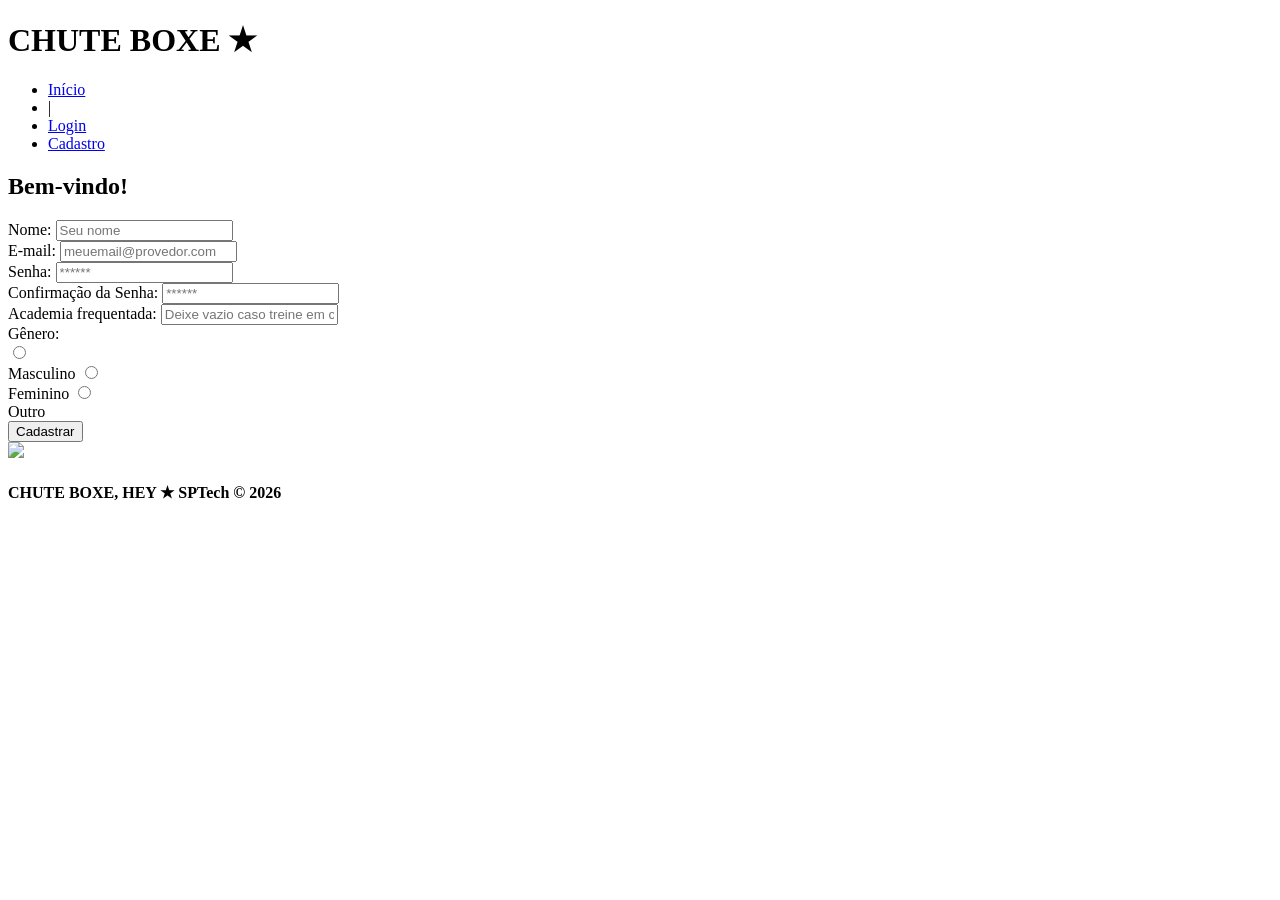
==== public/cadastro.html @ 8359ef5d "Tudo que era empresa virou academia" ====
<!doctype html>
<html lang="pt-br">
  <head>
    <meta charset="UTF-8" />
    <meta http-equiv="X-UA-Compatible" content="IE=edge" />
    <meta name="viewport" content="width=device-width, initial-scale=1.0" />

    <title>CB | Cadastro</title>

    <script src="./js/sessao.js"></script>

    <link rel="stylesheet" href="./css/estilo.css" />
    <link rel="icon" href="./assets/icon/icone.ico" />
    <link rel="preconnect" href="https://fonts.gstatic.com" />
  </head>

  <body onload="listar()">
    <!--header inicio-->
    <div class="header">
      <div class="container">
        <h1 class="titulo">CHUTE BOXE ★</h1>
        <ul class="navbar">
          <li>
            <a href="index.html">Início</a>
          </li>
          <li>|</li>
          <li>
            <a href="login.html">Login</a>
          </li>
          <li class="agora">
            <a href="#">Cadastro</a>
          </li>
        </ul>
      </div>
    </div>
    <!--header fim-->

    <div class="login">
      <div class="alerta_erro">
        <div class="card_erro" id="cardErro">
          <span id="mensagem_erro"></span>
        </div>
      </div>
      <div class="container">
        <div class="card card-cadastro">
          <h2>Bem-vindo!</h2>
          <div class="formulario">
            <!--
                         Para inserir mais um campo, copie uma das inputs abaixo.
                         Assim que inserir vá para o script abaixo.
                     -->

            <div class="campo">
              <span>Nome:</span>
              <input id="nome_input" type="text" placeholder="Seu nome" />
            </div>
            <div class="campo">
              <span>E-mail:</span>
              <input
                id="email_input"
                type="text"
                placeholder="meuemail@provedor.com"
              />
            </div>
            <div class="campo">
              <span>Senha:</span>
              <input id="senha_input" type="password" placeholder="******" />
            </div>
            <div class="campo">
              <span>Confirmação da Senha:</span>
              <input
                id="confirmacao_senha_input"
                type="password"
                placeholder="******"
              />
            </div>
            <div class="campo">
              <span>Academia frequentada:</span>
              <input
                id="academia_input"
                type="text"
                placeholder="Deixe vazio caso treine em casa"
              />
            </div>
            <span>Gênero:</span>
            <div class="campo_radio">
  <input class="input-radio" type="radio" id="id_masculino" name="genero" value="M">
  <label for="id_masculino">
    <div class="radio-btn"></div>
    <span>Masculino</span>
  </label>

  <input class="input-radio" type="radio" id="id_feminino" name="genero" value="F">
  <label for="id_feminino">
    <div class="radio-btn"></div>
    <span>Feminino</span>
  </label>

  <input class="input-radio" type="radio" id="id_outro" name="genero" value="O">
  <label for="id_outro">
    <div class="radio-btn"></div>
    <span>Outro</span>
  </label>
</div>
            <button class="botao" onclick="cadastrar()">Cadastrar</button>
          </div>
          <div id="div_aguardar" class="loading-div">
            <img src="./assets/circle-loading.gif" id="loading-gif" />
          </div>

          <div id="div_erros_login"></div>
        </div>
      </div>
    </div>

    <!--footer inicio-->
    <div class="footer">
      <div class="container">
        <h4>CHUTE BOXE, HEY &starf; SPTech &copy; 2026</h4>
      </div>
    </div>
    <!--footer fim-->
  </body>
</html>

<script>
  // Array para armazenar academia cadastradas para validação de código de ativação
  let listaAcademiaCadastradas = [];

  function cadastrar() {
    // aguardar();

    //Recupere o valor da nova input pelo nome do id
    // Agora vá para o método fetch logo abaixo
    var nomeVar = nome_input.value;
    var emailVar = email_input.value;
    var senhaVar = senha_input.value;
    var confirmacaoSenhaVar = confirmacao_senha_input.value;
    var academiaVar = academia_input.value;
    var generoVar = document.querySelector('input[name="genero"]:checked')?.value;
    var idAcademiaVincular;

    // Verificando se há algum campo em branco
    if (
      nomeVar == "" ||
      emailVar == "" ||
      senhaVar == "" ||
      confirmacaoSenhaVar == "" ||
      academiaVar == "" ||
      generoVar == ""
    ) {
      cardErro.style.display = "block";
      mensagem_erro.innerHTML =
        "(Preencha todos os campos corretamente)";

      finalizarAguardar();
      return false;
    } else {
      setInterval(sumirMensagem, 5000);
    }

    // Verificando se o código de ativação é de alguma academia cadastrada
    for (let i = 0; i < listaAcademiaCadastradas.length; i++) {
      if (listaAcademiaCadastradas[i].codigo_ativacao == codigoVar) {
        idAcademiaVincular = listaAcademiaCadastradas[i].id;
        console.log("Código de ativação válido.");
        break;
      } else {
        cardErro.style.display = "block";
        mensagem_erro.innerHTML = "(Mensagem de erro para código inválido)";
        finalizarAguardar();
      }
    }

    // Enviando o valor da nova input
    fetch("/usuarios/cadastrar", {
      method: "POST",
      headers: {
        "Content-Type": "application/json",
      },
      body: JSON.stringify({
        // crie um atributo que recebe o valor recuperado aqui
        // Agora vá para o arquivo routes/usuario.js
        nomeServer: nomeVar,
        emailServer: emailVar,
        senhaServer: senhaVar,
        idAcademiaVincularServer: idAcademiaVincular,
      }),
    })
      .then(function (resposta) {
        console.log("resposta: ", resposta);

        if (resposta.ok) {
          cardErro.style.display = "block";

          mensagem_erro.innerHTML =
            "Cadastro realizado com sucesso! Redirecionando para tela de Login...";

          setTimeout(() => {
            window.location = "login.html";
          }, "2000");

          limparFormulario();
          finalizarAguardar();
        } else {
          throw "Houve um erro ao tentar realizar o cadastro!";
        }
      })
      .catch(function (resposta) {
        console.log(`#ERRO: ${resposta}`);
        finalizarAguardar();
      });

    return false;
  }

  // Listando academia cadastradas
  function listar() {
    fetch("/academia/listar", {
      method: "GET",
    })
      .then(function (resposta) {
        resposta.json().then((academia) => {
          academia.forEach((academia) => {
            listaAcademiaCadastradas.push(academia);

            console.log("listaAcademiaCadastradas");
            console.log(listaAcademiaCadastradas[0].codigo_ativacao);
          });
        });
      })
      .catch(function (resposta) {
        console.log(`#ERRO: ${resposta}`);
      });
  }

  function sumirMensagem() {
    cardErro.style.display = "none";
  }
</script>
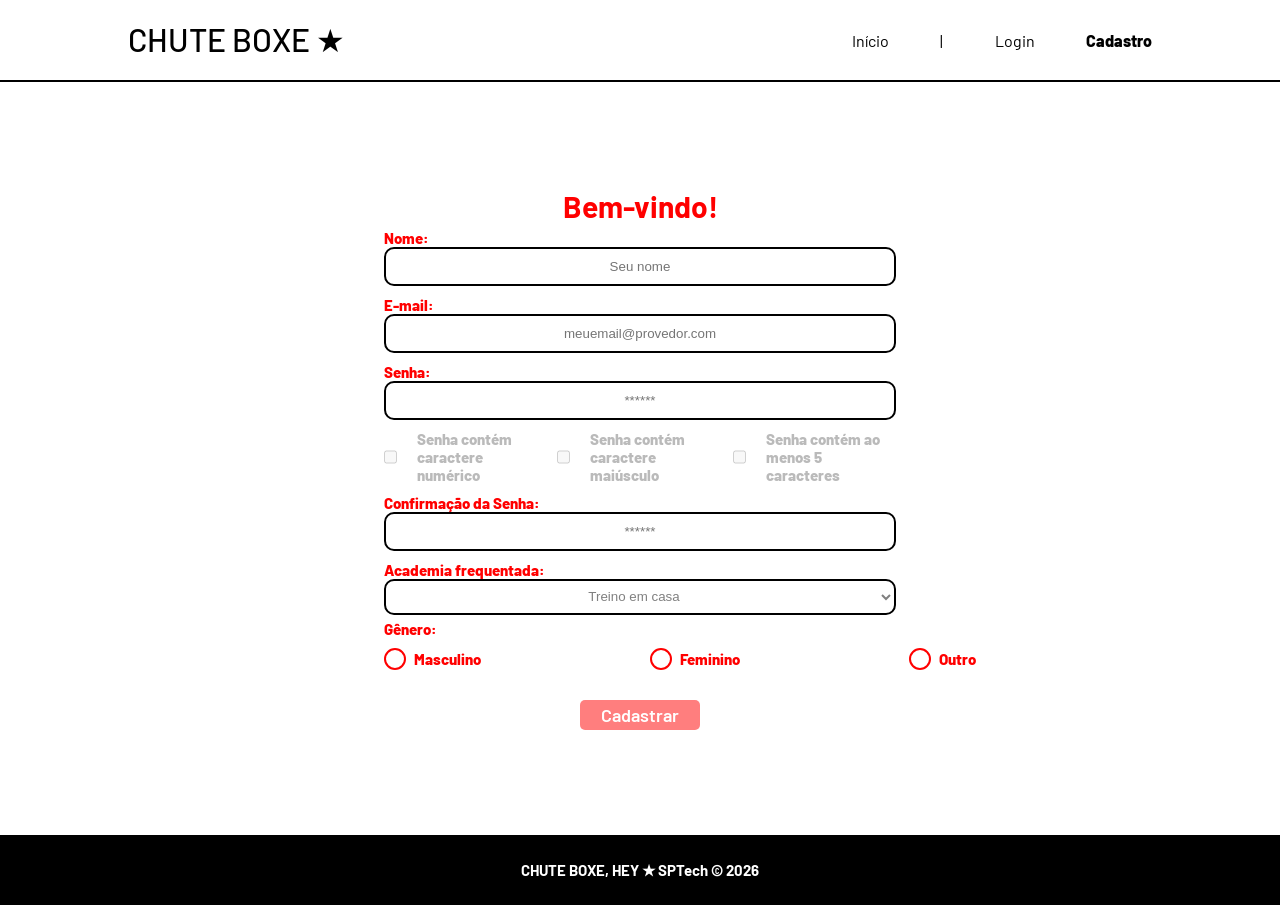
==== commit 7607a788: "Reformulação do front em cadastro e login" ====
--- a/public/cadastro.html
+++ b/public/cadastro.html
@@ -14,7 +14,7 @@
     <link rel="preconnect" href="https://fonts.gstatic.com" />
   </head>
 
-  <body onload="listar()">
+  <body onload="listar(); ativar();">
     <!--header inicio-->
     <div class="header">
       <div class="container">
@@ -45,11 +45,6 @@
         <div class="card card-cadastro">
           <h2>Bem-vindo!</h2>
           <div class="formulario">
-            <!--
-                         Para inserir mais um campo, copie uma das inputs abaixo.
-                         Assim que inserir vá para o script abaixo.
-                     -->
-
             <div class="campo">
               <span>Nome:</span>
               <input id="nome_input" type="text" placeholder="Seu nome" />
@@ -64,7 +59,15 @@
             </div>
             <div class="campo">
               <span>Senha:</span>
-              <input id="senha_input" type="password" placeholder="******" />
+              <input id="senha_input" type="password" placeholder="******" oninput="validar()" />
+              <div class="div_validacao">
+              <input type="checkbox" id="validacao_num" disabled>
+              <span id="validacao_num_span">Senha contém caractere numérico</span>
+              <input type="checkbox" id="validacao_maiu" disabled>
+              <span id="validacao_maiu_span">Senha contém caractere maiúsculo</span>
+              <input type="checkbox" id="validacao_leng" disabled>
+              <span id="validacao_leng_span">Senha contém ao menos 5 caracteres</span>
+              </div>
             </div>
             <div class="campo">
               <span>Confirmação da Senha:</span>
@@ -76,33 +79,49 @@
             </div>
             <div class="campo">
               <span>Academia frequentada:</span>
-              <input
-                id="academia_input"
-                type="text"
-                placeholder="Deixe vazio caso treine em casa"
-              />
+              <select id="academia_input">
+                <option value="">Treino em casa</option>
+              </select>
             </div>
             <span>Gênero:</span>
             <div class="campo_radio">
-  <input class="input-radio" type="radio" id="id_masculino" name="genero" value="M">
-  <label for="id_masculino">
-    <div class="radio-btn"></div>
-    <span>Masculino</span>
-  </label>
-
-  <input class="input-radio" type="radio" id="id_feminino" name="genero" value="F">
-  <label for="id_feminino">
-    <div class="radio-btn"></div>
-    <span>Feminino</span>
-  </label>
-
-  <input class="input-radio" type="radio" id="id_outro" name="genero" value="O">
-  <label for="id_outro">
-    <div class="radio-btn"></div>
-    <span>Outro</span>
-  </label>
-</div>
-            <button class="botao" onclick="cadastrar()">Cadastrar</button>
+              <input
+                class="input-radio"
+                type="radio"
+                id="id_masculino"
+                name="genero"
+                value="M"
+              />
+              <label for="id_masculino">
+                <div class="radio-btn"></div>
+                <span>Masculino</span>
+              </label>
+
+              <input
+                class="input-radio"
+                type="radio"
+                id="id_feminino"
+                name="genero"
+                value="F"
+              />
+              <label for="id_feminino">
+                <div class="radio-btn"></div>
+                <span>Feminino</span>
+              </label>
+
+              <input
+                class="input-radio"
+                type="radio"
+                id="id_outro"
+                name="genero"
+                value="O"
+              />
+              <label for="id_outro">
+                <div class="radio-btn"></div>
+                <span>Outro</span>
+              </label>
+            </div>
+            <button class="botao" id="botao_cadastro" onclick="cadastrar()" disabled>Cadastrar</button>
           </div>
           <div id="div_aguardar" class="loading-div">
             <img src="./assets/circle-loading.gif" id="loading-gif" />
@@ -118,73 +137,133 @@
       <div class="container">
         <h4>CHUTE BOXE, HEY &starf; SPTech &copy; 2026</h4>
       </div>
-    </div>
+    </div>  
     <!--footer fim-->
   </body>
 </html>
 
 <script>
-  // Array para armazenar academia cadastradas para validação de código de ativação
-  let listaAcademiaCadastradas = [];
+  function validar() {
+    var senhaVar = senha_input.value;
+    var senhaMinuscula = senhaVar.toLowerCase();
+    var temMaiusculo = (senhaVar != senhaMinuscula);
+    var temMinimo = !(senhaVar.length < 5);
+    var temNumero = senhaVar.includes("0") || 
+                  senhaVar.includes("1") || 
+                  senhaVar.includes("2") || 
+                  senhaVar.includes("3") || 
+                  senhaVar.includes("4") || 
+                  senhaVar.includes("5") || 
+                  senhaVar.includes("6") || 
+                  senhaVar.includes("7") || 
+                  senhaVar.includes("8") || 
+                  senhaVar.includes("9");
+
+    validacao_num.checked = temNumero;
+    validacao_maiu.checked = temMaiusculo;
+    validacao_leng.checked = temMinimo;
+
+    if (validacao_num.checked) {
+      validacao_num_span.style.color = 'green';
+    } else {
+      validacao_num_span.style.color = '';
+    }
+
+    if (validacao_maiu.checked) {
+      validacao_maiu_span.style.color = 'green';
+    } else {
+      validacao_maiu_span.style.color = '';
+    }
+
+    if (validacao_leng.checked) {
+      validacao_leng_span.style.color = 'green';
+    } else {
+      validacao_leng_span.style.color = '';
+    }
+
+    if (validacao_num.checked &&
+      validacao_maiu.checked &&
+      validacao_leng.checked) {
+      return true;
+    } else {
+      return false;
+    }
+  }
+
+  function ativar() {
+    var senhaVar = senha_input.value;
+    var confirmacaoSenhaVar = confirmacao_senha_input.value;
+
+    if (confirmacaoSenhaVar == senhaVar && validar()) {
+      botao_cadastro.style.cursor = 'pointer';
+      botao_cadastro.disabled = false;
+      botao_cadastro.style.opacity = 1;
+    } else {
+      botao_cadastro.style.cursor = 'not-allowed';
+      botao_cadastro.disabled = true;
+      botao_cadastro.style.opacity = 0.5;
+    }
+
+  }
+
+  setInterval(ativar, 100); 
+  
+  function listar() {
+    fetch("/academia/listar", {
+        method: "GET",
+    })
+    .then(function (resposta) {
+        resposta.json().then(function (academias) {
+            academias.forEach(function (academia) {
+                var option = document.createElement("option");
+                option.value = academia.nome;
+                option.text = academia.nome;
+                academia_input.appendChild(option);
+            });
+        });
+    })
+    .catch(function (resposta) {
+        console.log(`#ERRO: ${resposta}`);
+    });
+}
 
   function cadastrar() {
-    // aguardar();
-
-    //Recupere o valor da nova input pelo nome do id
-    // Agora vá para o método fetch logo abaixo
     var nomeVar = nome_input.value;
     var emailVar = email_input.value;
     var senhaVar = senha_input.value;
     var confirmacaoSenhaVar = confirmacao_senha_input.value;
-    var academiaVar = academia_input.value;
-    var generoVar = document.querySelector('input[name="genero"]:checked')?.value;
-    var idAcademiaVincular;
-
-    // Verificando se há algum campo em branco
+    var academiaVar = academia_input.value || null;
+    var generoVar = document.querySelector('input[name="genero"]:checked',)?.value;
+
     if (
       nomeVar == "" ||
       emailVar == "" ||
       senhaVar == "" ||
       confirmacaoSenhaVar == "" ||
-      academiaVar == "" ||
-      generoVar == ""
+      !generoVar
     ) {
       cardErro.style.display = "block";
-      mensagem_erro.innerHTML =
-        "(Preencha todos os campos corretamente)";
-
+      mensagem_erro.innerHTML = "(Preencha todos os campos corretamente)";
       finalizarAguardar();
       return false;
-    } else {
+
+    }
+    
+    else {
       setInterval(sumirMensagem, 5000);
     }
 
-    // Verificando se o código de ativação é de alguma academia cadastrada
-    for (let i = 0; i < listaAcademiaCadastradas.length; i++) {
-      if (listaAcademiaCadastradas[i].codigo_ativacao == codigoVar) {
-        idAcademiaVincular = listaAcademiaCadastradas[i].id;
-        console.log("Código de ativação válido.");
-        break;
-      } else {
-        cardErro.style.display = "block";
-        mensagem_erro.innerHTML = "(Mensagem de erro para código inválido)";
-        finalizarAguardar();
-      }
-    }
-
-    // Enviando o valor da nova input
     fetch("/usuarios/cadastrar", {
       method: "POST",
       headers: {
         "Content-Type": "application/json",
       },
       body: JSON.stringify({
-        // crie um atributo que recebe o valor recuperado aqui
-        // Agora vá para o arquivo routes/usuario.js
         nomeServer: nomeVar,
         emailServer: emailVar,
         senhaServer: senhaVar,
-        idAcademiaVincularServer: idAcademiaVincular,
+        generoServer: generoVar,
+        academiaServer: academiaVar,
       }),
     })
       .then(function (resposta) {
@@ -192,7 +271,6 @@
 
         if (resposta.ok) {
           cardErro.style.display = "block";
-
           mensagem_erro.innerHTML =
             "Cadastro realizado com sucesso! Redirecionando para tela de Login...";
 
@@ -214,26 +292,6 @@
     return false;
   }
 
-  // Listando academia cadastradas
-  function listar() {
-    fetch("/academia/listar", {
-      method: "GET",
-    })
-      .then(function (resposta) {
-        resposta.json().then((academia) => {
-          academia.forEach((academia) => {
-            listaAcademiaCadastradas.push(academia);
-
-            console.log("listaAcademiaCadastradas");
-            console.log(listaAcademiaCadastradas[0].codigo_ativacao);
-          });
-        });
-      })
-      .catch(function (resposta) {
-        console.log(`#ERRO: ${resposta}`);
-      });
-  }
-
   function sumirMensagem() {
     cardErro.style.display = "none";
   }
--- a/public/css/estilo.css
+++ b/public/css/estilo.css
@@ -0,0 +1,467 @@
+@import url('https://fonts.googleapis.com/css2?family=Barlow:ital,wght@0,100;0,200;0,300;0,400;0,500;0,600;0,700;0,800;0,900;1,100;1,200;1,300;1,400;1,500;1,600;1,700;1,800;1,900&display=swap');
+
+body {
+  margin: 0;
+  padding: 0;
+  font-family: 'Barlow', 'Segoe UI', 'Segoe UI', Tahoma, Geneva, Verdana, sans-serif;
+  background-color: rgb(255, 255, 255);
+}
+
+:root {
+  --tamanho-header: 80px;
+  --tamanho-banner: calc(100vh - var(--tamanho-header) - var(--tamanho-footer) - 2px);
+  --tamanho-simulador: calc(100vh - var(--tamanho-header) - var(--tamanho-footer) - 2px);
+  --tamanho-login: calc(100vh - var(--tamanho-header) - var(--tamanho-footer) - 2px);
+  --tamanho-footer: 65px;
+}
+
+.container {
+  display: flex;
+  width: 80%;
+  margin: auto;
+}
+
+.header {
+  height: var(--tamanho-header);
+  border-bottom: 2px solid #000000;
+}
+
+.header .container {
+  justify-content: space-between;
+  align-items: center;
+  height: 100%;
+}
+
+.header a {
+  text-decoration: none;
+  color: #000000;
+}
+
+.agora {
+  font-weight: 800;
+}
+
+.navbar {
+  width: 300px;
+  display: flex;
+  align-items: center;
+  justify-content: space-between;
+  list-style: none;
+  color: #000000;
+}
+
+.titulo {
+  color: #000000;
+  width: fit-content;
+  font-weight: 500;
+}
+
+.header h1 {
+  margin: 0;
+}
+
+/* BANNER */
+
+.banner {
+  height: var(--tamanho-banner);
+  color: white;
+  background-image: url('../assets/imgs/academia.jpg');
+  background-size: cover;    
+}
+
+.banner .container {
+  align-items: center;
+  height: 20%;
+}
+
+.banner .container p {
+  width: 22%;
+  margin: -4%;
+  padding: 0;
+  font-size: 36px;
+}
+
+.banner .container span {
+  font-weight: 800;
+}
+
+/* MISSÃO VISÃO VALORES */
+
+.social {
+  background-color: #e5e5e5;
+  display: flex;
+}
+
+.social .container {
+  justify-content: center;
+}
+
+.box img {
+  width: 170px;
+  height: 170px;
+}
+
+.social .container .boxes {
+  display: flex;
+  justify-content: center;
+  gap: 40px;
+  width: 100%;
+  padding: 30px 0;
+}
+
+.social p {
+  text-align: center;
+}
+
+.box {
+  display: flex;
+  flex-direction: column;
+  align-items: center;
+}
+
+.info {
+  display: flex;
+  flex-direction: column;
+  align-items: center;
+}
+
+.info .cadastre button {
+  background-color: #ff0000;
+  color: #ffffff;
+  font-weight: bolder;
+  font-size: large;
+  border-radius: 10px;
+  margin-bottom: 20px;
+}
+
+.info .cadastre span {
+display: flex;
+justify-content: center;
+color: #000000;
+font-weight: bolder;
+font-size: larger;
+margin-top: 20px;
+}
+
+.story h2 {
+  display: flex; 
+  flex-direction: columns; 
+  color: red; 
+  justify-content: center;
+  font-size: 60px;
+  margin-top: 20px;
+  margin-bottom: 20px;
+}
+
+/* FOOTER */
+
+.footer {
+  background-color: #000000;
+  height: 70px;
+  color: #fff;
+  display: flex;
+  font-size: 15px;
+}
+
+.footer .container {
+  justify-content: center;
+  text-align: center;
+}
+
+.footer .container .version {
+  font-size: 12px;
+}
+
+/* LOGIN */
+
+.login {
+  height: var(--tamanho-login);
+  background-image: url('../assets/imgs/academia.jpg');
+  background-size: cover;
+}
+
+.login .container {
+  justify-content: center;
+  align-items: center;
+  height: 100%;
+  width: 100%;
+  backdrop-filter: blur(5px);
+}
+
+.card {
+  width: 50%;
+  background-color: #ffffff;
+  border-radius: 10px;
+  display: flex;
+  align-items: center;
+  justify-content: space-evenly;
+  color: rgb(255, 0, 0);
+  flex-direction: column;
+  height: fit-content;
+  padding: 20px 0;
+}
+
+.card h2 {
+  margin: 0;
+  font-size: 30px;
+}
+
+.formulario {
+  display: flex;
+  height: 90%;
+  width: 80%;
+  justify-content: space-around;
+  flex-direction: column;
+}
+
+.formulario span {
+  font-size: 15px;
+  font-weight: 800;
+}
+
+.formulario input {
+  border: 2px solid #000000;
+  text-align: center;
+  border-radius: 10px;
+  margin: 0;
+}
+
+.formulario select {
+  border: 2px solid #000000;
+  background-color: white;
+  color: gray;
+  height: 36px;
+  text-align: center;
+  border-radius: 10px;
+  margin: 0;
+}
+
+.campo {
+  display: flex;
+  flex-direction: column;
+  justify-content: start;
+  padding: 5px 0;
+}
+
+.campo_radio {
+  display: flex;
+  flex-direction: row;
+  align-items: center;
+  gap: 33%;
+  padding: 10px 0;
+}
+
+.input-radio {
+  position: absolute;
+  opacity: 0;
+}
+
+.campo_radio label {
+  display: flex;
+  flex-direction: row;
+  align-items: center; 
+  cursor: pointer;
+  margin: 0;
+}
+
+.campo_radio input[type="radio"] {
+  margin-right: 5px;
+  cursor: pointer;
+  width: auto;
+  height: auto;
+}
+
+.radio-btn {
+  height: 18px;
+  width: 18px;
+  border: 2px solid #ff0000;
+  border-radius: 50%;
+  margin-right: 8px;
+  display: flex;
+  align-items: center;
+  justify-content: center;
+  transition: 0.2s;
+}
+
+.input-radio:checked + label .radio-btn {
+  background-color: #ff0000;
+}
+
+.input-radio:checked + label .radio-btn::after {
+  content: "";
+  width: 8px;
+  height: 8px;
+  background-color: white;
+  border-radius: 50%;
+}
+
+.botao {
+  cursor: pointer;
+  font-family: "Barlow", sans-serif;
+  border: 0;
+  border-radius: 5px;
+  font-weight: 600;
+  font-size: 18px;
+  color: #fff;
+  background-color:   #ff0000;
+  width: 120px;
+  height: 30px;
+  align-self: center;
+  margin-top: 20px;
+}
+
+#botao_cadastro {
+  cursor: not-allowed;
+  background-color: #ff0000;
+  opacity: 50%;
+}
+
+.loading-div {
+  width: 50px;
+  display: none;
+}
+
+.loading-div img {
+  height: 50px;
+  width: 50px;
+}
+
+#div_erros_login {
+  display: none
+}
+
+/* FORMULARIO */
+
+.alerta_erro{
+  display: flex;
+  justify-content: flex-end;
+}
+
+.card_erro {
+  display: none;
+  background-color: #fff;
+  color: black;
+  width: 230px;
+  position: relative;
+  border-radius: 4px;
+  border: #ec0d0d 3px solid;
+  padding: 10px;
+  margin-right: 10%;
+  z-index: 2;
+}
+
+.card_erro #mensagem_erro{
+  font-weight: 500;
+  font-size: 20px;
+}
+
+.formulario .tipo_campo {
+  font-size: 20px;
+  font-weight: 600 !important;
+}
+
+.formulario {
+  display: flex;
+  flex-direction: column;
+}
+
+input {
+  margin-bottom: 10px;
+  border: 2px solid #000000;
+  padding: 10px;
+  text-align: center;
+  border-radius: 10px;
+}
+
+.btn {
+  font-family: "Barlow", sans-serif;
+  border: 0;
+  border-radius: 5px;
+  font-weight: 600;
+  font-size: 18px;
+  padding: 10px 15px;
+  color: white;
+  background-color: #ec0d0d;
+  width: 120px;
+  align-self: center;
+  margin-top: 5px;
+}
+
+.loading-div {
+  width: 50px;
+  margin: auto;
+  display: none;
+}
+
+.loading-div img {
+  height: 50px;
+  width: 50px;
+}
+
+/* SIMULADOR */
+
+.simulador {
+  color: white;
+}
+
+.simulador .container {
+  flex-direction: column;
+  overflow: scroll; 
+  height: var(--tamanho-simulador);
+}
+
+/* ALERTA */
+
+#alerta {
+  position: absolute;
+  right: 0;
+  bottom: 0;
+}
+
+.mensagem-alarme {
+  background-color: white;
+  border-radius: 5px;
+  width: 300px;
+  height: 80px;
+  margin: 10px;
+  padding: 10px 0;
+  display: flex;
+  justify-content: space-evenly;
+  align-items: center;
+}
+
+.mensagem-alarme h3 {
+  font-size: 14px;
+  margin: 0;
+}
+
+.mensagem-alarme .informacao {
+  width: 66%;
+}
+
+.alarme-sino {
+  width: 48px;
+  height: 48px;
+  animation-name: bell;
+  animation-duration: 4s;
+  background-image: url('https://cdn-icons-png.flaticon.com/512/1157/1157000.png');
+  background-size: cover;
+  animation-iteration-count: infinite;
+}
+
+@keyframes bell {
+  0%   {transform: rotate(25deg)}
+  25%  {transform: rotate(-25deg)}
+  50%  {transform: rotate(25deg)}
+  75%  {transform: rotate(-25deg)}
+  100% {transform: rotate(25deg)}
+}
+
+.div_validacao {
+  display: flex;
+  justify-content: center;
+  margin-top: 10px;
+  gap: 20px;
+  color: rgba(88, 88, 88, 0.411);
+  flex-direction: row;
+}
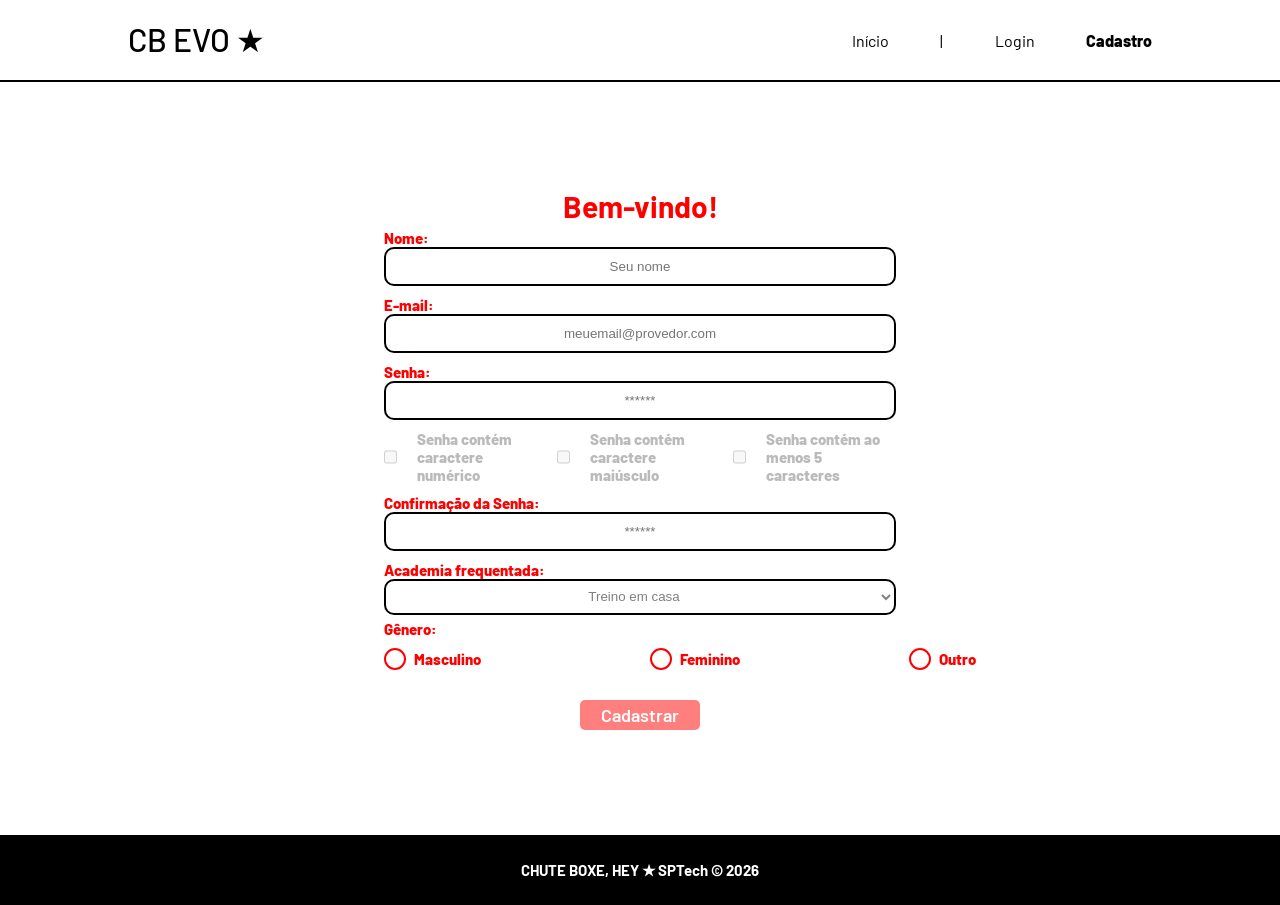
==== commit fd8c63bb: "Subindo arquivos que estavam locais" ====
--- a/public/cadastro.html
+++ b/public/cadastro.html
@@ -14,11 +14,16 @@
     <link rel="preconnect" href="https://fonts.gstatic.com" />
   </head>
 
-  <body onload="listar(); ativar();">
+  <body
+    onload="
+      listar();
+      ativar();
+    "
+  >
     <!--header inicio-->
     <div class="header">
       <div class="container">
-        <h1 class="titulo">CHUTE BOXE ★</h1>
+        <h1 class="titulo">CB EVO ★</h1>
         <ul class="navbar">
           <li>
             <a href="index.html">Início</a>
@@ -59,14 +64,25 @@
             </div>
             <div class="campo">
               <span>Senha:</span>
-              <input id="senha_input" type="password" placeholder="******" oninput="validar()" />
+              <input
+                id="senha_input"
+                type="password"
+                placeholder="******"
+                oninput="validar()"
+              />
               <div class="div_validacao">
-              <input type="checkbox" id="validacao_num" disabled>
-              <span id="validacao_num_span">Senha contém caractere numérico</span>
-              <input type="checkbox" id="validacao_maiu" disabled>
-              <span id="validacao_maiu_span">Senha contém caractere maiúsculo</span>
-              <input type="checkbox" id="validacao_leng" disabled>
-              <span id="validacao_leng_span">Senha contém ao menos 5 caracteres</span>
+                <input type="checkbox" id="validacao_num" disabled />
+                <span id="validacao_num_span"
+                  >Senha contém caractere numérico</span
+                >
+                <input type="checkbox" id="validacao_maiu" disabled />
+                <span id="validacao_maiu_span"
+                  >Senha contém caractere maiúsculo</span
+                >
+                <input type="checkbox" id="validacao_leng" disabled />
+                <span id="validacao_leng_span"
+                  >Senha contém ao menos 5 caracteres</span
+                >
               </div>
             </div>
             <div class="campo">
@@ -121,7 +137,14 @@
                 <span>Outro</span>
               </label>
             </div>
-            <button class="botao" id="botao_cadastro" onclick="cadastrar()" disabled>Cadastrar</button>
+            <button
+              class="botao"
+              id="botao_cadastro"
+              onclick="cadastrar()"
+              disabled
+            >
+              Cadastrar
+            </button>
           </div>
           <div id="div_aguardar" class="loading-div">
             <img src="./assets/circle-loading.gif" id="loading-gif" />
@@ -137,7 +160,7 @@
       <div class="container">
         <h4>CHUTE BOXE, HEY &starf; SPTech &copy; 2026</h4>
       </div>
-    </div>  
+    </div>
     <!--footer fim-->
   </body>
 </html>
@@ -146,44 +169,47 @@
   function validar() {
     var senhaVar = senha_input.value;
     var senhaMinuscula = senhaVar.toLowerCase();
-    var temMaiusculo = (senhaVar != senhaMinuscula);
+    var temMaiusculo = senhaVar != senhaMinuscula;
     var temMinimo = !(senhaVar.length < 5);
-    var temNumero = senhaVar.includes("0") || 
-                  senhaVar.includes("1") || 
-                  senhaVar.includes("2") || 
-                  senhaVar.includes("3") || 
-                  senhaVar.includes("4") || 
-                  senhaVar.includes("5") || 
-                  senhaVar.includes("6") || 
-                  senhaVar.includes("7") || 
-                  senhaVar.includes("8") || 
-                  senhaVar.includes("9");
+    var temNumero =
+      senhaVar.includes("0") ||
+      senhaVar.includes("1") ||
+      senhaVar.includes("2") ||
+      senhaVar.includes("3") ||
+      senhaVar.includes("4") ||
+      senhaVar.includes("5") ||
+      senhaVar.includes("6") ||
+      senhaVar.includes("7") ||
+      senhaVar.includes("8") ||
+      senhaVar.includes("9");
 
     validacao_num.checked = temNumero;
     validacao_maiu.checked = temMaiusculo;
     validacao_leng.checked = temMinimo;
 
     if (validacao_num.checked) {
-      validacao_num_span.style.color = 'green';
-    } else {
-      validacao_num_span.style.color = '';
+      validacao_num_span.style.color = "green";
+    } else {
+      validacao_num_span.style.color = "";
     }
 
     if (validacao_maiu.checked) {
-      validacao_maiu_span.style.color = 'green';
-    } else {
-      validacao_maiu_span.style.color = '';
+      validacao_maiu_span.style.color = "green";
+    } else {
+      validacao_maiu_span.style.color = "";
     }
 
     if (validacao_leng.checked) {
-      validacao_leng_span.style.color = 'green';
-    } else {
-      validacao_leng_span.style.color = '';
-    }
-
-    if (validacao_num.checked &&
+      validacao_leng_span.style.color = "green";
+    } else {
+      validacao_leng_span.style.color = "";
+    }
+
+    if (
+      validacao_num.checked &&
       validacao_maiu.checked &&
-      validacao_leng.checked) {
+      validacao_leng.checked
+    ) {
       return true;
     } else {
       return false;
@@ -195,37 +221,36 @@
     var confirmacaoSenhaVar = confirmacao_senha_input.value;
 
     if (confirmacaoSenhaVar == senhaVar && validar()) {
-      botao_cadastro.style.cursor = 'pointer';
+      botao_cadastro.style.cursor = "pointer";
       botao_cadastro.disabled = false;
       botao_cadastro.style.opacity = 1;
     } else {
-      botao_cadastro.style.cursor = 'not-allowed';
+      botao_cadastro.style.cursor = "not-allowed";
       botao_cadastro.disabled = true;
       botao_cadastro.style.opacity = 0.5;
     }
-
-  }
-
-  setInterval(ativar, 100); 
-  
+  }
+
+  setInterval(ativar, 100);
+
   function listar() {
     fetch("/academia/listar", {
-        method: "GET",
+      method: "GET",
     })
-    .then(function (resposta) {
+      .then(function (resposta) {
         resposta.json().then(function (academias) {
-            academias.forEach(function (academia) {
-                var option = document.createElement("option");
-                option.value = academia.nome;
-                option.text = academia.nome;
-                academia_input.appendChild(option);
-            });
+          academias.forEach(function (academia) {
+            var option = document.createElement("option");
+            option.value = academia.nome;
+            option.text = academia.nome;
+            academia_input.appendChild(option);
+          });
         });
-    })
-    .catch(function (resposta) {
+      })
+      .catch(function (resposta) {
         console.log(`#ERRO: ${resposta}`);
-    });
-}
+      });
+  }
 
   function cadastrar() {
     var nomeVar = nome_input.value;
@@ -233,23 +258,21 @@
     var senhaVar = senha_input.value;
     var confirmacaoSenhaVar = confirmacao_senha_input.value;
     var academiaVar = academia_input.value || null;
-    var generoVar = document.querySelector('input[name="genero"]:checked',)?.value;
-
-    if (
-      nomeVar == "" ||
-      emailVar == "" ||
-      senhaVar == "" ||
-      confirmacaoSenhaVar == "" ||
-      !generoVar
-    ) {
+    var generoVar = document.querySelector(
+      'input[name="genero"]:checked',
+    )?.value;
+
+    if (nomeVar == "" || emailVar == "" || !generoVar) {
       cardErro.style.display = "block";
       mensagem_erro.innerHTML = "(Preencha todos os campos corretamente)";
       finalizarAguardar();
       return false;
-
-    }
-    
-    else {
+    } else if (!emailVar.includes("@") || !emailVar.includes(".")) {
+      cardErro.style.display = "block";
+      mensagem_erro.innerHTML = "(Adicione '@'' e '.' ao seu email para validação)";
+      finalizarAguardar();
+      return false;
+    } else {
       setInterval(sumirMensagem, 5000);
     }
 
--- a/public/css/estilo.css
+++ b/public/css/estilo.css
@@ -1,17 +1,24 @@
-@import url('https://fonts.googleapis.com/css2?family=Barlow:ital,wght@0,100;0,200;0,300;0,400;0,500;0,600;0,700;0,800;0,900;1,100;1,200;1,300;1,400;1,500;1,600;1,700;1,800;1,900&display=swap');
+@import url("https://fonts.googleapis.com/css2?family=Barlow:ital,wght@0,100;0,200;0,300;0,400;0,500;0,600;0,700;0,800;0,900;1,100;1,200;1,300;1,400;1,500;1,600;1,700;1,800;1,900&display=swap");
 
 body {
   margin: 0;
   padding: 0;
-  font-family: 'Barlow', 'Segoe UI', 'Segoe UI', Tahoma, Geneva, Verdana, sans-serif;
+  font-family:
+    "Barlow", "Segoe UI", "Segoe UI", Tahoma, Geneva, Verdana, sans-serif;
   background-color: rgb(255, 255, 255);
 }
 
 :root {
   --tamanho-header: 80px;
-  --tamanho-banner: calc(100vh - var(--tamanho-header) - var(--tamanho-footer) - 2px);
-  --tamanho-simulador: calc(100vh - var(--tamanho-header) - var(--tamanho-footer) - 2px);
-  --tamanho-login: calc(100vh - var(--tamanho-header) - var(--tamanho-footer) - 2px);
+  --tamanho-banner: calc(
+    100vh - var(--tamanho-header) - var(--tamanho-footer) - 2px
+  );
+  --tamanho-simulador: calc(
+    100vh - var(--tamanho-header) - var(--tamanho-footer) - 2px
+  );
+  --tamanho-login: calc(
+    100vh - var(--tamanho-header) - var(--tamanho-footer) - 2px
+  );
   --tamanho-footer: 65px;
 }
 
@@ -65,8 +72,8 @@
 .banner {
   height: var(--tamanho-banner);
   color: white;
-  background-image: url('../assets/imgs/academia.jpg');
-  background-size: cover;    
+  background-image: url("../assets/imgs/academia.jpg");
+  background-size: cover;
 }
 
 .banner .container {
@@ -99,6 +106,10 @@
 .box img {
   width: 170px;
   height: 170px;
+  transition: 2s;
+  &:hover {
+    transform: scale(1.2);
+  }
 }
 
 .social .container .boxes {
@@ -132,21 +143,25 @@
   font-size: large;
   border-radius: 10px;
   margin-bottom: 20px;
+  transition: 1s;
+  &:hover {
+  transform: scale(1.1);
+}
 }
 
 .info .cadastre span {
-display: flex;
-justify-content: center;
-color: #000000;
-font-weight: bolder;
-font-size: larger;
-margin-top: 20px;
+  display: flex;
+  justify-content: center;
+  color: #000000c2;
+  font-weight: bolder;
+  font-size: larger;
+  margin-top: 20px;
 }
 
 .story h2 {
-  display: flex; 
-  flex-direction: columns; 
-  color: red; 
+  display: flex;
+  flex-direction: columns;
+  color: red;
   justify-content: center;
   font-size: 60px;
   margin-top: 20px;
@@ -176,7 +191,7 @@
 
 .login {
   height: var(--tamanho-login);
-  background-image: url('../assets/imgs/academia.jpg');
+  background-image: url("../assets/imgs/academia.jpg");
   background-size: cover;
 }
 
@@ -254,12 +269,13 @@
 .input-radio {
   position: absolute;
   opacity: 0;
+  display: none;
 }
 
 .campo_radio label {
   display: flex;
   flex-direction: row;
-  align-items: center; 
+  align-items: center;
   cursor: pointer;
   margin: 0;
 }
@@ -303,7 +319,7 @@
   font-weight: 600;
   font-size: 18px;
   color: #fff;
-  background-color:   #ff0000;
+  background-color: #ff0000;
   width: 120px;
   height: 30px;
   align-self: center;
@@ -327,12 +343,12 @@
 }
 
 #div_erros_login {
-  display: none
+  display: none;
 }
 
 /* FORMULARIO */
 
-.alerta_erro{
+.alerta_erro {
   display: flex;
   justify-content: flex-end;
 }
@@ -350,7 +366,7 @@
   z-index: 2;
 }
 
-.card_erro #mensagem_erro{
+.card_erro #mensagem_erro {
   font-weight: 500;
   font-size: 20px;
 }
@@ -406,7 +422,7 @@
 
 .simulador .container {
   flex-direction: column;
-  overflow: scroll; 
+  overflow: scroll;
   height: var(--tamanho-simulador);
 }
 
@@ -444,17 +460,27 @@
   height: 48px;
   animation-name: bell;
   animation-duration: 4s;
-  background-image: url('https://cdn-icons-png.flaticon.com/512/1157/1157000.png');
+  background-image: url("https://cdn-icons-png.flaticon.com/512/1157/1157000.png");
   background-size: cover;
   animation-iteration-count: infinite;
 }
 
 @keyframes bell {
-  0%   {transform: rotate(25deg)}
-  25%  {transform: rotate(-25deg)}
-  50%  {transform: rotate(25deg)}
-  75%  {transform: rotate(-25deg)}
-  100% {transform: rotate(25deg)}
+  0% {
+    transform: rotate(25deg);
+  }
+  25% {
+    transform: rotate(-25deg);
+  }
+  50% {
+    transform: rotate(25deg);
+  }
+  75% {
+    transform: rotate(-25deg);
+  }
+  100% {
+    transform: rotate(25deg);
+  }
 }
 
 .div_validacao {
@@ -464,4 +490,20 @@
   gap: 20px;
   color: rgba(88, 88, 88, 0.411);
   flex-direction: row;
-}+}
+
+.historia {
+  display: flex;
+  font-weight: bolder;
+  width: 60%;
+  font-size: 20px;
+  align-items: center;
+  flex-direction: column;
+  text-align: center;
+}
+
+.historia span {
+  margin-top: 20px;
+  margin-bottom: 20px;
+  color: #000000c2;
+}
